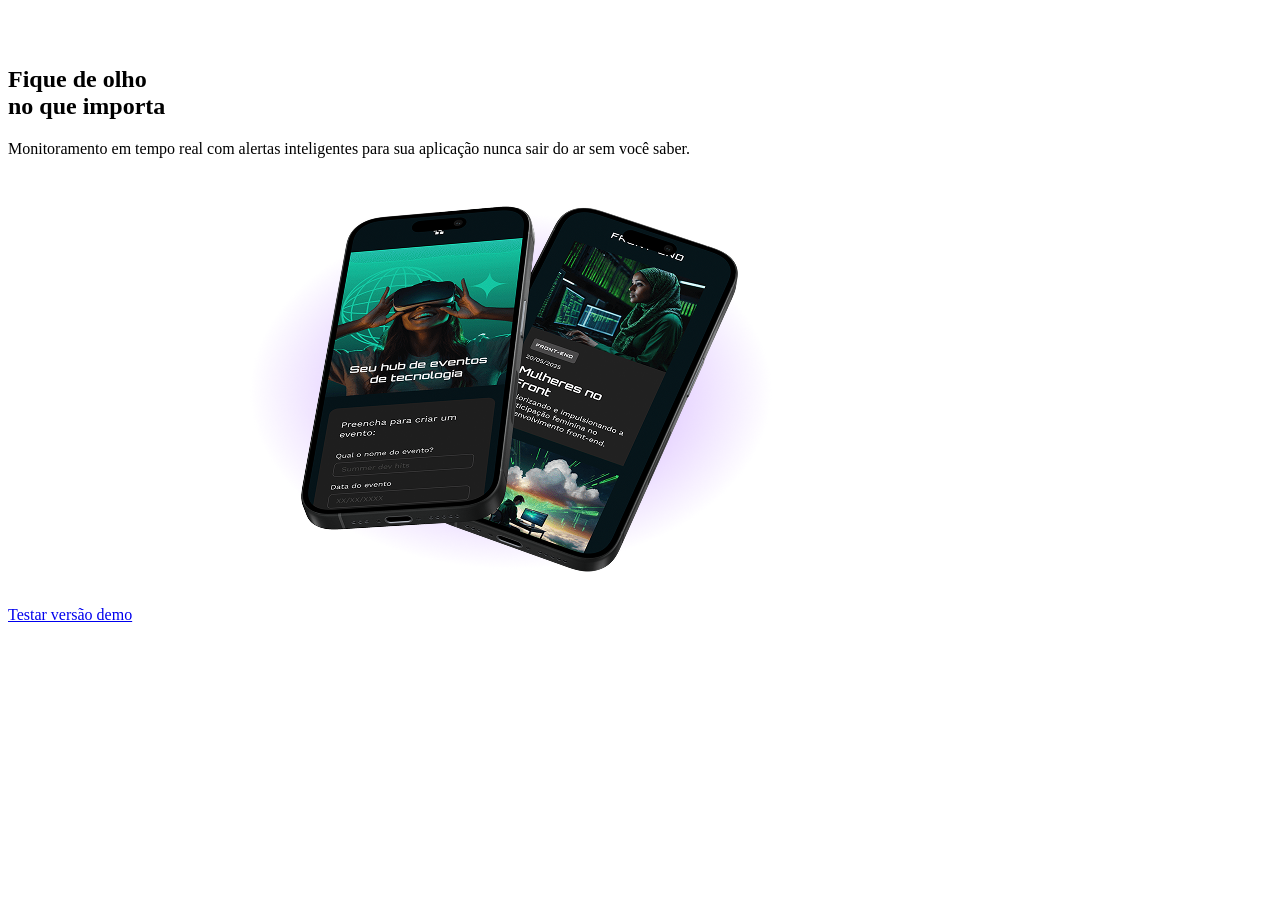
==== tecboard/index.html @ df9d3170 "Estrutura HTML da index" ====
<!DOCTYPE html>
<html lang="pt-br">
<head>
    <meta charset="UTF-8">
    <meta name="viewport" content="width=device-width, initial-scale=1.0">
    <title>Tecboard</title>

    <link rel="icon" href="favicon-tecboard-roxo.svg" type="image/svg+xml">
</head>
<body>
    <header>
        <img src="img/logo-tecboard-branco.png" alt="Logo Tecboard na cor branca">
    </header>
    <main>
       <section>
        <h1>
            <span>Fique de olho</span>
            <br>no que importa
        </h1>
        <p>
            Monitoramento em tempo real com alertas inteligentes para sua aplicação nunca sair do ar sem você saber.
        </p>
        <a href="#">Testar versão demo</a>
        <img src="img/celulares-sobrespostos-desktop.png" alt="Dois celulares sobrepostos, com uma sombra roxa sob eles.">
       </section>
    </main>
</body>
</html>
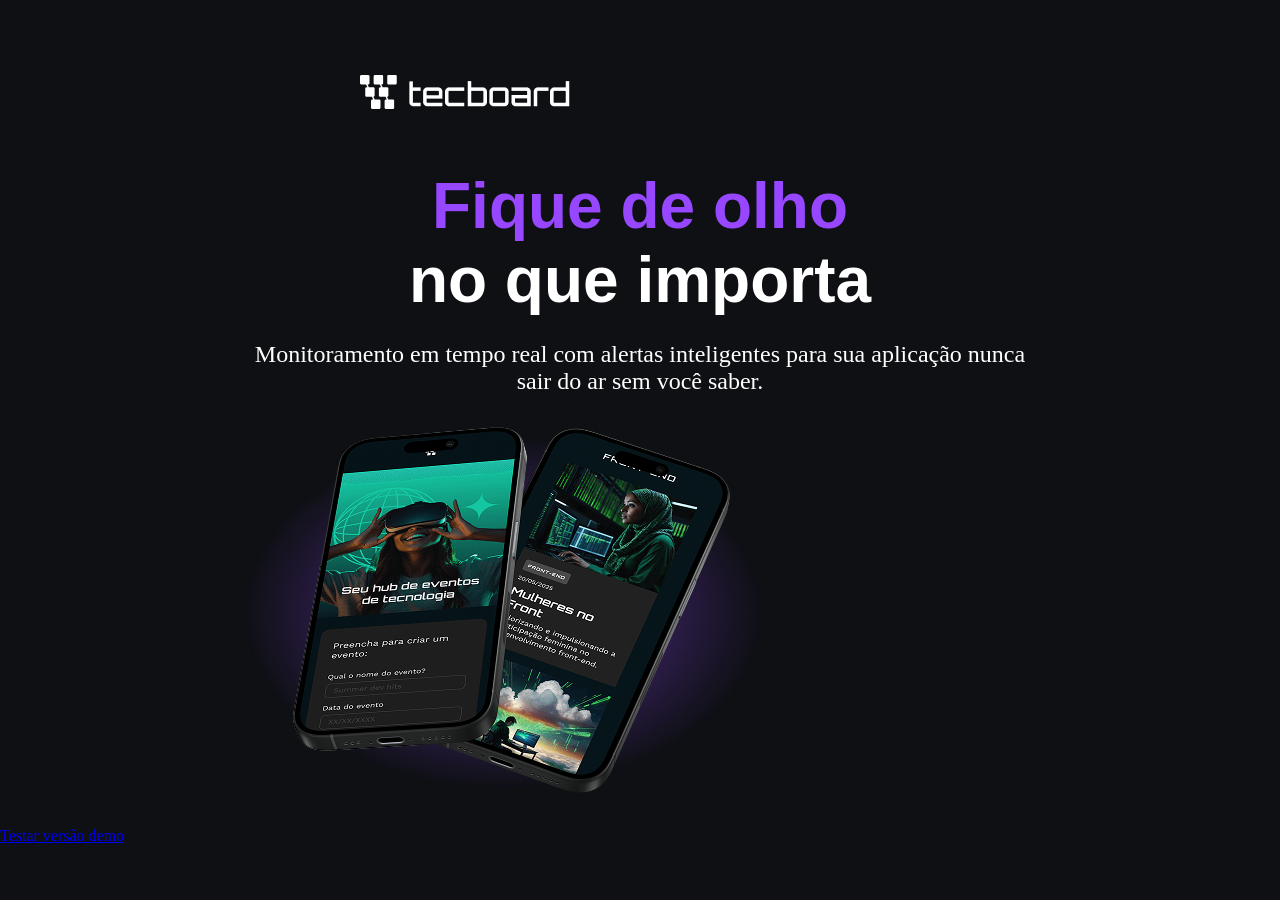
==== commit d6ee75a6: "Estilização da página - 1" ====
--- a/tecboard/index.html
+++ b/tecboard/index.html
@@ -6,6 +6,8 @@
     <title>Tecboard</title>
 
     <link rel="icon" href="favicon-tecboard-roxo.svg" type="image/svg+xml">
+
+    <link rel="stylesheet" href="css/style.css">
 </head>
 <body>
     <header>
--- a/tecboard/css/style.css
+++ b/tecboard/css/style.css
@@ -0,0 +1,35 @@
+/*Reset*/
+*{
+    margin: 0;
+    padding: 
+}
+
+/*Estilos Desktop */
+body {
+    background-color: #0E1014;
+    color: #FFF;
+}
+
+header img {
+    display: block;
+    margin: 75px 0 0 360px;
+}
+
+h1 {
+    font-size: 64px;
+    font-family: Impact, Haettenschweiler, 'Arial Narrow Bold', sans-serif;
+    text-align: center;
+    margin-top: 60px;
+}
+
+h1 span {
+    color: #9747FF; 
+}
+
+p {
+    font-family:Georgia, 'Times New Roman', Times, serif;
+    font-size: 24px;
+    text-align: center;
+    margin: 24px auto 0;
+    width: 792px;
+}
